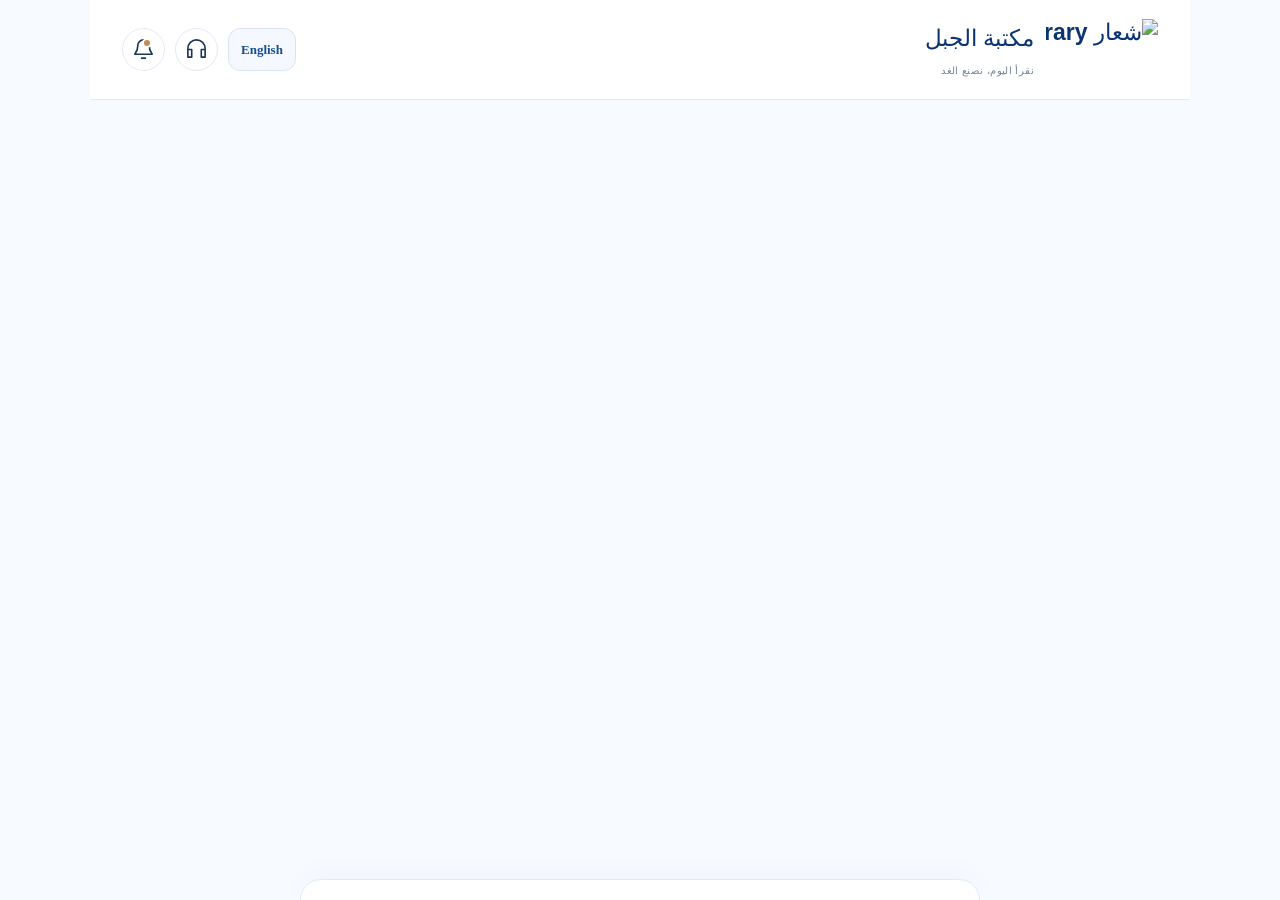
==== index.html @ 8155480e "Support full product descriptions in storefront state" ====
<!doctype html>
<html lang="ar" dir="rtl">
<head>
  <meta charset="utf-8"><meta name="viewport" content="width=device-width, initial-scale=1, viewport-fit=cover">
  <meta name="theme-color" content="#0c4fa5"><meta name="description" content="مكتبة الجبل — مساحة جديدة للمعرفة. واجهة مكتبة عربية تجريبية قابلة للتثبيت.">
  <meta name="apple-mobile-web-app-capable" content="yes"><meta name="apple-mobile-web-app-status-bar-style" content="default">
  <link rel="manifest" href="./manifest.webmanifest"><link rel="icon" href="./aljabal-192.png" type="image/png"><link rel="apple-touch-icon" sizes="180x180" href="./aljabal-180.png">
  <link rel="stylesheet" href="./style.css?v=1cdaa85fb528"><script src="./cloud-config.js?v=2854ace6e68a" defer></script><script src="./state.js?v=443bcbb9db83" defer></script><script src="./vendor/jspdf.umd.min.js" defer></script><script src="./attachments.js?v=a7ee04569ce4" defer></script><script src="./invoice.js?v=d0945b526025" defer></script><script src="./digital.js?v=f8db23f21673" defer></script><script src="./account.js?v=a1566dc1e456" defer></script><script src="./commerce.js?v=f835bf21ea47" defer></script><script src="./product.js?v=626aca32e703" defer></script><script src="./app.js?v=bf5c4973d5e3" defer></script>
  <meta property="og:type" content="website">
  <meta property="og:locale" content="ar_IQ">
  <meta property="og:site_name" content="مكتبة الجبل">
  <meta property="og:title" content="مكتبة الجبل">
  <meta property="og:description" content="تسوّق القرطاسية والألعاب والكتب، واكتشف خدمات مكتبة الجبل.">
  <meta property="og:url" content="https://ml-iq.shop/">
  <meta property="og:image" content="https://ml-iq.shop/mountain-library-share.jpg">
  <meta property="og:image:type" content="image/jpeg">
  <meta property="og:image:width" content="1200">
  <meta property="og:image:height" content="630">
  <meta property="og:image:alt" content="شعار مكتبة الجبل">
  <title>مكتبة الجبل | مساحة للمعرفة</title>
<link rel="stylesheet" href="./cloud.css?v=bf38cacfe08d"><script src="./cloud.js?v=3e9cd5275d9c" defer></script><script>if('serviceWorker'in navigator){let refreshed=false;navigator.serviceWorker.addEventListener('controllerchange',()=>{if(!refreshed){refreshed=true;location.reload();}});}</script></head>
<body>
  <header class="header"><a href="#home" class="brand" aria-label="مكتبة الجبل، الرئيسية"><img class="brand-logo" src="./mountain-library-logo.webp" alt="شعار Mountain Library — مكتبة الجبل" width="720" height="387" decoding="async" fetchpriority="high"><span>مكتبة الجبل<small>نقرأ اليوم، نصنع الغد</small></span></a><div class="header-actions"><button class="icon-button" data-action="support" aria-label="الدعم الفني" data-icon="headphones"></button><button class="icon-button notification" data-action="notifications" aria-label="الإشعارات" data-icon="bell"></button></div></header>
  <main id="main" tabindex="-1"></main>
  <nav class="bottom-nav" aria-label="التنقل الرئيسي" id="navigation"></nav>
  <dialog id="dialog"><div class="dialog-heading"><h2 id="dialog-title"></h2><button class="icon-button" data-action="close" aria-label="إغلاق" data-icon="close"></button></div><div id="dialog-body"></div></dialog>
  <div class="toast" id="toast" role="status" aria-live="polite"></div>
</body>
</html>
---- style.css ----
@charset "UTF-8";
:root{--ink:#172f38;--green:#16273e;--muted:#7b8588;--paper:#f6f7f9;--line:#e2e7ee;--accent:#b5cae8;font-family:Tahoma,"Segoe UI",Arial,sans-serif;color:var(--ink);background:var(--paper);font-synthesis:none}
*{box-sizing:border-box}body{margin:0}button,input,a{-webkit-tap-highlight-color:transparent}button,input{font:inherit}button,a{touch-action:manipulation}button{cursor:pointer}button:disabled{cursor:default}a{color:inherit;text-decoration:none}button:focus-visible,a:focus-visible,input:focus-visible{outline:3px solid #678aba;outline-offset:4px}svg{width:23px;height:23px;fill:none;stroke:currentColor;stroke-width:1.7;stroke-linecap:round;stroke-linejoin:round;flex-shrink:0}.header{height:100px;display:flex;align-items:center;justify-content:space-between;max-width:1100px;margin:auto;padding:20px 32px;gap:12px}.brand{display:flex;align-items:center;gap:12px;font-weight:800;font-size:23px;white-space:nowrap}.brand small{display:block;font-size:10px;font-weight:400;color:var(--muted);margin-top:7px;letter-spacing:.4px}.brand-mark{width:46px;height:48px;border-radius:15px 15px 5px 15px;background:var(--green);color:var(--accent);display:grid;place-items:center}.brand-mark svg{width:27px;height:27px}.header-actions{display:flex;gap:10px}.icon-button{border:1px solid var(--line);background:#fff;border-radius:50%;width:43px;height:43px;display:inline-grid;place-items:center;color:var(--ink)}.icon-button:hover{background:#e7ecf3}.notification{position:relative}.notification:after{content:"";position:absolute;width:6px;height:6px;background:#c48a55;right:12px;top:9px;border:2px solid white;border-radius:50%}main{max-width:1100px;margin:auto;padding:18px 32px 125px;min-height:calc(100dvh - 100px)}.welcome{display:flex;align-items:center;justify-content:space-between;margin-bottom:24px}.eyebrow{font-size:11px;color:var(--muted);margin:0 0 9px}.welcome h1{font-size:26px;margin:0;font-weight:700}.edition{font-size:10px;color:#4d6280;display:flex;align-items:center;gap:6px}.edition:before{content:"";width:6px;height:6px;background:#6881a4;border-radius:50%}.search{display:flex;gap:10px;align-items:center;background:white;border:1px solid var(--line);padding:4px 16px;border-radius:15px;height:54px;margin-bottom:24px;color:#768dad}.search input{border:0;outline:none;background:transparent;width:100%;height:100%;color:var(--ink);font-size:12px}.search svg{width:20px}.hero{position:relative;overflow:hidden;background:var(--green);color:white;border-radius:23px;min-height:254px;padding:35px 32px;display:flex;align-items:center;justify-content:space-between;isolation:isolate}.hero:before,.hero:after{content:"";position:absolute;border:1px solid #ffffff0d;width:440px;height:440px;border-radius:50%;z-index:-1;left:-70px;top:-100px}.hero:after{width:340px;height:340px;left:-20px;top:-50px}.hero-copy{z-index:2;max-width:58%}.hero .eyebrow{color:#b1c3dd;font-size:10px}.hero h2{font-size:30px;line-height:1.7;margin:9px 0}.hero p{font-size:11px;line-height:1.9;color:#bcc7d7;margin:0 0 22px}.primary{border:0;background:var(--accent);color:var(--green);border-radius:10px;padding:12px 19px;display:inline-flex;align-items:center;justify-content:center;gap:14px;font-size:11px;font-weight:700}.primary svg{width:17px;height:17px}.hero-art{position:relative;width:240px;height:190px;flex-shrink:0;direction:ltr}.hero-book{position:absolute;width:108px;height:158px;border-radius:3px 8px 8px 3px;box-shadow:-13px 18px 20px #051f2855;border-left:7px solid #ffffff20;display:flex;flex-direction:column;align-items:center;justify-content:center;text-align:center;gap:14px;direction:rtl}.hero-book.back{background:#ba7c51;transform:rotate(-17deg);left:24px;top:18px;font-size:15px}.hero-book.front{background:#d3dce9;color:#314054;transform:rotate(12deg);left:102px;top:3px;font-size:22px}.hero-book small{font-size:8px;letter-spacing:2px}.hero-book svg{width:38px;height:38px}.section-heading{display:flex;align-items:center;justify-content:space-between;margin:29px 0 17px;gap:10px}.section-heading h2{margin:0;font-size:17px}.section-heading span{font-size:10px;color:var(--muted)}.categories{display:flex;gap:9px;overflow-x:auto;padding:2px 1px 6px;scrollbar-width:none}.chip{display:flex;align-items:center;gap:8px;background:white;color:#546b8b;border:1px solid var(--line);padding:10px 17px;border-radius:11px;white-space:nowrap;font-size:11px;min-height:42px}.chip svg{width:17px;height:17px}.chip.active{background:var(--green);border-color:var(--green);color:white}.books{display:grid;grid-template-columns:repeat(4,minmax(0,1fr));gap:20px}.book-card{min-width:0}.cover-area{position:relative;padding:21px 25px;background:#e8ecf1;border-radius:15px;display:grid;place-items:center;min-height:219px}.favorite{position:absolute;top:10px;left:10px;width:31px;height:31px;z-index:1;border:0;background:#ffffffdf}.favorite svg{width:16px;height:16px}.favorite.selected{color:#a74d49}.favorite.selected svg{fill:#a74d4920}.book-cover{width:125px;max-width:100%;height:176px;box-shadow:-5px 7px 10px #252f3e22;border-radius:2px 5px 5px 2px;border-right:5px solid #00000015;padding:16px 9px;display:flex;flex-direction:column;align-items:center;text-align:center;justify-content:space-between;position:relative;overflow:hidden}.book-cover:after{content:"";position:absolute;width:130px;height:130px;border:1px solid currentColor;border-radius:50%;opacity:.14;top:45px;left:-40px}.book-cover strong{font-family:Georgia,Tahoma,serif;font-size:20px;line-height:1.7;z-index:1}.book-cover small{font-size:8px;z-index:1}.book-cover svg{width:35px;height:35px;opacity:.6}.sand{background:#b7cbe7;color:#36455b}.olive{background:#4d6381;color:#d9e5f5}.rose{background:#c08b79;color:#fff4df}.navy{background:#354759;color:#b7c9e2}.book-meta{padding:12px 2px}.book-meta .type{font-size:9px;color:#647ea2}.book-meta h3{font-size:13px;margin:7px 0}.book-meta p{font-size:10px;color:var(--muted);margin:0}.price-row{display:flex;align-items:center;justify-content:space-between;gap:4px;margin-top:12px}.price{font-size:13px;font-weight:700}.price small{font-size:9px;font-weight:400;color:var(--muted)}.add{width:32px;height:32px;border:1px solid #cfd7e3;border-radius:9px;background:transparent;color:var(--green);display:grid;place-items:center}.add svg{width:16px;height:16px}.add:hover{background:var(--accent)}.local-note{font-size:10px;color:var(--muted);line-height:1.9;display:flex;align-items:center;gap:8px;margin:28px 0 0}.local-note svg{width:15px}.bottom-nav{position:fixed;z-index:10;bottom:0;left:0;right:0;margin:auto;display:grid;grid-template-columns:repeat(6,1fr);max-width:1100px;background:#ffffffed;backdrop-filter:blur(18px);border:1px solid var(--line);border-bottom:0;border-radius:22px 22px 0 0;padding:10px 15px calc(10px + env(safe-area-inset-bottom));box-shadow:0 -6px 24px #152c3105}.nav-item{position:relative;display:flex;flex-direction:column;align-items:center;justify-content:center;gap:7px;padding:10px 2px;border-radius:13px;font-size:10px;color:#8b9290;min-height:59px}.nav-item svg{width:22px;height:22px}.nav-item.active{color:var(--green);background:#e5ebf3;font-weight:700}.nav-item:hover{color:var(--green)}.badge{position:absolute;top:3px;left:calc(50% + 6px);background:var(--green);color:white;border-radius:10px;font-size:8px;min-width:15px;height:15px;display:grid;place-items:center}.page-title{margin:10px 0 8px;font-size:26px}.subtitle{font-size:12px;color:var(--muted);line-height:1.9;margin-bottom:26px}.empty{margin:30px auto;background:white;border:1px dashed #cdd5e1;border-radius:22px;padding:48px 20px;text-align:center}.empty>svg{width:45px;height:45px;color:#6881a5}.empty h2{font-size:18px;margin:22px 0 12px}.empty p{font-size:12px;color:var(--muted);line-height:1.9;margin-bottom:22px}.cart-row{display:flex;align-items:center;gap:15px;background:white;border:1px solid var(--line);padding:16px;border-radius:16px;margin-bottom:12px}.cart-row .book-cover{width:60px;height:85px;flex-shrink:0;padding:8px 3px}.cart-row .book-cover strong{font-size:11px}.cart-row .book-cover svg,.cart-row .book-cover small{display:none}.cart-details{flex:1}.cart-details h3{font-size:13px}.quantity{display:flex;align-items:center;gap:10px;font-size:12px}.quantity button{border:1px solid var(--line);background:white;border-radius:8px;width:32px;height:32px}.cart-total{background:#dfe6f0;padding:20px;border-radius:15px;display:flex;justify-content:space-between;margin-top:20px;font-size:14px}.profile{background:white;border:1px solid var(--line);border-radius:20px;padding:25px;text-align:center}.avatar{display:inline-grid;place-items:center;width:65px;height:65px;border-radius:50%;color:var(--green);background:#dfe6f0}.profile h2{font-size:19px}.profile p{font-size:12px;color:var(--muted);line-height:1.9}.settings-row{display:flex;width:100%;align-items:center;gap:12px;background:white;border:1px solid var(--line);padding:18px;border-radius:13px;margin-top:12px;text-align:right;font-size:12px;color:var(--ink)}.settings-row svg:last-child{margin-right:auto;width:16px}dialog{border:1px solid var(--line);border-radius:22px;padding:23px;width:calc(100% - 36px);max-width:420px;color:var(--ink);box-shadow:0 20px 80px #102b3940}dialog::backdrop{background:#0d192b66;backdrop-filter:blur(4px)}.dialog-heading{display:flex;align-items:center;justify-content:space-between;gap:10px}.dialog-heading h2{font-size:18px}.dialog-heading .icon-button{width:33px;height:33px}#dialog-body{font-size:13px;line-height:2;color:#556c8d}#dialog-body ol{padding-right:20px}.toast{position:fixed;bottom:110px;left:50%;transform:translate(-50%,12px);opacity:0;pointer-events:none;background:var(--ink);color:white;padding:12px 21px;border-radius:12px;font-size:12px;z-index:30;transition:.2s;width:max-content;max-width:88%;text-align:center}.toast.show{opacity:1;transform:translate(-50%,0)}@media(min-width:800px){.hero{min-height:280px}.hero-art{margin-left:80px}.hero h2{font-size:36px}.hero p{font-size:13px}.bottom-nav{max-width:680px}.hero-copy{padding-right:10px}.cover-area{min-height:240px}.book-cover{height:189px;width:135px}}@media(max-width:600px){.header{height:86px;padding:16px 20px}.brand{font-size:20px;gap:9px}.brand-mark{width:40px;height:43px}.header-actions{gap:7px}.icon-button{width:38px;height:38px}.header-actions svg{width:20px}main{padding:15px 20px 118px}.welcome{margin-bottom:22px}.welcome h1{font-size:22px}.edition{font-size:8px}.hero{padding:25px 21px;min-height:235px;border-radius:19px}.hero-copy{max-width:62%}.hero h2{font-size:24px;line-height:1.75;margin:8px 0}.hero p{font-size:10px;max-width:195px;line-height:1.9;margin-bottom:18px}.hero-art{width:100px;height:165px;margin-left:-6px}.hero-book{width:72px;height:117px}.hero-book.back{left:-6px;top:35px;font-size:11px;transform:rotate(-14deg)}.hero-book.front{left:26px;top:12px;font-size:16px;transform:rotate(11deg)}.hero-book small{font-size:6px}.hero-book svg{width:25px;height:25px}.primary{padding:11px 15px;gap:11px}.books{grid-template-columns:repeat(2,minmax(0,1fr));gap:19px 14px}.cover-area{min-height:204px;padding:19px 14px}.book-cover{height:165px;width:113px}.book-cover strong{font-size:19px}.chip{padding:10px 14px}.section-heading h2{font-size:16px}.bottom-nav{border-radius:19px 19px 0 0;padding:8px 8px calc(8px + env(safe-area-inset-bottom))}.nav-item{font-size:9px;gap:6px}.nav-item svg{width:21px;height:21px}}@media(prefers-reduced-motion:reduce){*,*:before,*:after{scroll-behavior:auto!important;transition:none!important}}@media(max-width:350px){.brand{font-size:17px}.brand small{font-size:8px}.header{padding:16px 12px}main{padding-left:14px;padding-right:14px}.hero{padding:22px 15px}.hero h2{font-size:21px}.edition{display:none}}

/* Home catalog: mock products and services */
.offers{margin-bottom:24px}.offer-label{display:inline-block;border:1px solid #ffffff30;border-radius:20px;padding:6px 11px}.offer-demo{display:block;font-size:9px;color:#b0bdd0;margin-top:12px}.offers h2{line-height:1.5}.catalog-toolbar{display:flex;align-items:center;justify-content:space-between;gap:12px;margin-bottom:19px}.content-tabs{display:flex;gap:5px;border-radius:13px;background:#e4e9ef;padding:5px;flex:1;max-width:400px}.content-tabs button{border:0;background:transparent;color:#627ca1;border-radius:9px;padding:12px 17px;font-size:12px;flex:1;white-space:nowrap;min-height:43px}.content-tabs button[aria-selected=true]{background:#fff;color:var(--green);font-weight:700;box-shadow:0 2px 7px #18283e0b}.content-tabs span{display:inline-block;font-size:10px;margin-right:5px;opacity:.65}.filter-button{display:flex;align-items:center;justify-content:center;gap:7px;border:1px solid #d3dae4;border-radius:12px;background:#fff;color:var(--green);padding:14px 17px;font-size:12px;min-height:52px}.filter-button svg{width:20px;height:20px}.filter-button.is-filtered{background:var(--accent);border-color:#8b9eb9}.catalog-search{margin-bottom:9px}.filter-summary{font-size:10px;color:#647ea2;margin:0 3px 18px}.catalog-section .section-heading{margin-top:21px}.catalog-card{background:#fff;border:1px solid var(--line);border-radius:17px;overflow:hidden}.catalog-card .cover-area{padding:0;min-height:0;border-radius:0;background:#e7ebf1;aspect-ratio:1/1}.catalog-thumbnail{width:100%;height:100%;object-fit:contain;display:block}.catalog-card .book-meta{padding:14px}.catalog-card .type{display:inline-block;padding:4px 7px;background:#e9eef4;color:#4e6482;border-radius:5px;font-size:9px}.catalog-card h3{font-size:14px;margin:10px 0}.catalog-card .book-meta p{font-size:10px;line-height:1.8;min-height:36px}.catalog-card .price-row{margin:12px 0}.add-to-cart{width:100%;display:flex;justify-content:center;align-items:center;gap:7px;border:1px solid #ced7e3;background:#e5ebf3;color:var(--green);padding:11px 6px;border-radius:9px;font-size:11px;min-height:43px}.add-to-cart:hover{background:var(--accent)}.add-to-cart svg{width:17px;height:17px}.cart-row .catalog-thumbnail{width:65px;height:75px;border-radius:9px;flex-shrink:0;object-fit:cover}.filter-field{display:block;font-size:12px;color:var(--ink);margin:16px 0}.filter-field select{display:block;width:100%;font:inherit;border:1px solid #cfd7e3;background:#f5f7fa;border-radius:10px;padding:12px;margin-top:6px;color:var(--ink)}.filter-actions{display:flex;gap:10px;margin-top:23px}.filter-actions .primary{flex:1}.reset-button{border:1px solid var(--line);border-radius:10px;background:white;color:var(--muted);padding:11px 13px;font-size:11px}.books>.empty{grid-column:1/-1;width:100%}@media(max-width:600px){.welcome{margin-bottom:19px}.offers{min-height:243px;padding-top:20px;padding-bottom:20px}.offers .hero-copy{max-width:65%}.offers h2{font-size:26px}.offers .hero-art{margin-left:-3px}.offer-label{font-size:9px!important;padding:5px 8px}.offers p:not(.eyebrow){font-size:10px}.content-tabs button{padding:10px 8px;font-size:12px}.filter-button{padding:13px 11px}.catalog-card .book-meta{padding:12px 10px}.catalog-card h3{font-size:13px}.catalog-card .book-meta p{font-size:9px}.add-to-cart{font-size:10px;gap:5px}.catalog-card .favorite{top:8px;left:8px}.catalog-section .section-heading h2{font-size:14px}.catalog-section .section-heading span{font-size:9px}}

/* Interactive cart and local invoice export */
.cart-heading{display:flex;align-items:center;justify-content:space-between;gap:12px;margin:5px 0 17px}.cart-heading .page-title{margin-bottom:0}.cart-count{background:#dfe6f0;border:1px solid #d2dbe7;border-radius:25px;padding:9px 13px;font-size:11px;color:var(--green);white-space:nowrap}.cart-demo-note{display:flex;align-items:center;gap:8px;font-size:10px;color:#5a7396;background:#e8ecf2;padding:12px 15px;border-radius:11px;margin:0 0 22px;line-height:1.8}.cart-demo-note svg{width:17px;height:17px}.cart-layout{display:grid;grid-template-columns:minmax(0,1fr) 340px;align-items:start;gap:26px}.cart-product{padding:18px;gap:16px;align-items:center;border-radius:18px;margin-bottom:14px;min-width:0}.cart-product .catalog-thumbnail{width:92px;height:118px;object-fit:cover;border-radius:11px}.cart-product .cart-category{font-size:9px;color:#5f7a9f}.cart-product h2{font-size:14px;margin:9px 0 12px;line-height:1.6}.cart-product .price{margin:0 0 14px;font-size:13px}.cart-product .price small{font-size:9px}.quantity{width:max-content;border:1px solid #dce2ea;border-radius:9px;overflow:hidden;gap:0;background:#f5f7fa;direction:ltr}.quantity span{min-width:33px;text-align:center;font-size:12px}.quantity button{border:0;border-radius:0;background:transparent;color:var(--green);width:33px;height:33px;font-size:17px}.quantity button:hover:not(:disabled){background:#dae2ed}.quantity button:disabled{opacity:.35}.cart-line-end{align-self:stretch;display:flex;flex-direction:column;align-items:flex-end;justify-content:space-between;gap:20px;min-width:55px}.remove-product{width:33px;height:33px;border:0;background:#faf4ef;color:#ac8170}.remove-product svg{width:17px;height:17px}.line-total{font-size:13px;font-weight:700;white-space:nowrap}.line-total small{display:block;font-size:9px;font-weight:400;color:var(--muted);text-align:left;margin-top:5px}.order-summary{background:white;border:1px solid var(--line);border-radius:20px;padding:23px}.order-summary h2{font-size:17px;margin:0 0 24px}.summary-row{display:flex;justify-content:space-between;gap:10px;font-size:11px;color:#5c7599;margin:17px 0}.summary-row span:last-child{color:var(--ink)}.order-summary .cart-total{border-top:1px dashed #bac5d5;border-radius:0;background:transparent;padding:21px 0 0;margin:22px 0;font-size:14px}.cart-total strong{font-size:20px}.cart-total strong small{font-size:10px;font-weight:400}.checkout-button{border:0;border-radius:12px;background:var(--green);color:#e7edf5;display:flex;align-items:center;justify-content:center;gap:8px;font-size:12px;line-height:1.7;padding:16px 10px;width:100%;font-weight:700}.checkout-button svg{width:20px;height:20px}.checkout-button:hover{background:#243855}.checkout-button:disabled{opacity:.55}.checkout-note{font-size:10px;color:#6d85a7;line-height:1.9;text-align:center;margin:12px 0 0}#invoice-result p{font-size:11px;color:var(--green);margin:17px 0 8px}#invoice-result a{display:block;padding:10px 6px;font-size:12px;text-decoration:underline;text-underline-offset:4px;color:var(--green)}.demo-cart-button{display:flex;margin:auto}@media(max-width:800px){.cart-layout{grid-template-columns:1fr;gap:12px}.cart-product{padding:15px;gap:12px}.cart-product .catalog-thumbnail{width:75px;height:102px}.cart-product h2{font-size:13px}.cart-product .price{font-size:12px}.order-summary{padding:22px}.cart-heading .page-title{font-size:24px}.cart-heading .eyebrow{font-size:10px}.cart-demo-note{font-size:9px}.cart-product .price small{font-size:8px}.cart-line-end{min-width:48px}.line-total{font-size:12px}}@media(max-width:350px){.cart-product{padding:11px;gap:9px}.cart-product .catalog-thumbnail{width:54px;height:85px}.cart-product h2{font-size:12px}.cart-product .price{font-size:11px}.cart-product .price small{display:block;margin-top:4px}.line-total{font-size:10px}.quantity button{width:29px}.quantity span{min-width:27px}.cart-demo-note{padding:10px}.cart-count{padding:8px 10px}}

/* Digital library and mock order history */
.digital-intro{margin-top:0}.digital-grid{display:grid;grid-template-columns:1.15fr 1fr;gap:24px;align-items:start}.digital-card{background:white;border:1px solid var(--line);border-radius:21px;overflow:hidden}.course-banner{position:relative;isolation:isolate;overflow:hidden;background:var(--green);color:white;min-height:195px;padding:28px;display:flex;align-items:center;justify-content:space-between;gap:15px}.course-banner h2{font-size:26px;margin:15px 0 9px}.course-banner p{font-size:11px;color:#c2ccda;margin:0;line-height:1.9}.digital-tag{font-size:9px;display:inline-block;padding:6px 10px;background:#ffffff15;border:1px solid #ffffff25;border-radius:20px;color:#b7cbe8}.digital-tag.light{background:#e6ebf2;color:#52698a;border:0}.course-play{display:grid;place-items:center;width:59px;height:59px;border-radius:50%;background:#b5cae8;color:var(--green);flex-shrink:0}.course-play svg{width:27px;height:27px;fill:currentColor;stroke-width:0}.banner-number{position:absolute;font-family:Georgia,serif;font-size:185px;left:-8px;bottom:-45px;color:#ffffff06;z-index:-1;line-height:1}.digital-content{padding:23px}.digital-meta{display:flex;justify-content:space-between;gap:10px;color:#6c85a7;font-size:10px;line-height:1.8}.learning-progress{margin:23px 0 13px}.learning-progress>div{display:flex;justify-content:space-between;font-size:10px;color:#6a83a6;margin-bottom:9px}.learning-progress strong{color:var(--green);font-weight:400}progress{display:block;width:100%;height:5px;border:0;border-radius:10px;overflow:hidden;background:#e7ebf1;accent-color:#6884aa}progress::-webkit-progress-bar{background:#e7ebf1}progress::-webkit-progress-value{background:#6884aa;border-radius:10px}.lesson-button{display:flex;align-items:center;gap:12px;border:0;border-bottom:1px solid #e9edf2;background:white;width:100%;text-align:right;padding:17px 0;color:var(--ink)}.lesson-button:hover{background:#f4f6fa}.lesson-index{border:1px solid var(--line);display:grid;place-items:center;width:33px;height:33px;flex-shrink:0;border-radius:10px;font-size:11px;color:#637da1}.lesson-index.watched{background:#dfe7f3;border-color:#c3d0e1;color:#435e84}.lesson-index svg{width:16px;height:16px}.lesson-button strong{display:block;font-size:12px;font-weight:500}.lesson-button small{display:block;color:#7990af;font-size:9px;margin-top:7px}.lesson-button>svg{margin-right:auto;width:16px;height:16px;color:#627ca1}.digital-footnote{display:flex;gap:6px;font-size:9px;color:#7e93b1;line-height:1.9;margin:18px 0 0}.digital-footnote svg{width:13px;height:13px;flex-shrink:0}.ebook-preview{position:relative;background:#d3deee;max-height:205px;overflow:hidden;text-align:center}.ebook-preview img{display:block;width:100%;height:205px;object-fit:contain}.file-format{position:absolute;left:17px;top:16px;border-radius:6px;background:#ffffffc9;color:#4b5f7c;font-size:10px;padding:6px 9px;letter-spacing:1px}.digital-content h2{font-size:22px;margin:15px 0 12px}.ebook-description{color:#6982a5;font-size:12px;line-height:2;margin:0 0 18px}.ebook-actions{display:flex;align-items:center;gap:10px;margin-top:23px;flex-wrap:wrap}.ebook-actions .primary{flex:1;min-height:44px;white-space:nowrap}.download-link{display:flex;align-items:center;justify-content:center;gap:7px;border:1px solid #d3dae4;border-radius:10px;padding:11px 14px;min-height:44px;font-size:11px;color:var(--green);white-space:nowrap}.download-link svg{width:17px;height:17px}.media-dialog{max-width:720px}.media-dialog #dialog-body{line-height:1.9}.video-demo-label{font-size:11px;color:#7088aa}.media-dialog video{display:block;width:100%;aspect-ratio:16/9;background:var(--green);border-radius:13px;margin:17px 0;direction:ltr}.lesson-navigation{display:flex;gap:10px;justify-content:space-between;margin-top:22px}.lesson-navigation button:disabled{opacity:.35}.reader-dialog{max-width:900px}.pdf-reader{width:100%;height:55dvh;min-height:260px;border:1px solid var(--line);border-radius:10px;background:#e9edf3}.reader-help{font-size:11px}.media-dialog #lesson-message{font-size:11px;color:#667fa3}.orders-list{display:grid;gap:18px}.order-card{background:#fff;border:1px solid var(--line);border-radius:20px;padding:23px}.order-card-top{display:flex;align-items:center;justify-content:space-between;gap:12px}.order-identity{display:flex;align-items:center;gap:12px}.order-icon{display:grid;place-items:center;width:42px;height:44px;background:#eceff4;color:#5e789d;border-radius:12px}.order-icon svg{width:20px;height:20px}.order-identity h2{font-size:15px;margin:0 0 8px}.order-identity time{font-size:10px;color:#7e93b1}.status-badge{border-radius:20px;padding:8px 11px;display:flex;align-items:center;gap:6px;font-size:10px;white-space:nowrap}.status-badge>span{width:5px;height:5px;background:currentColor;border-radius:50%}.status-badge.processing{color:#af762c;background:#fff4e3}.status-badge.completed{color:#4e6483;background:#e6ecf4}.order-items-preview{display:flex;gap:20px;padding:19px 0;margin-top:6px;flex-wrap:wrap}.order-items-preview>div{display:flex;align-items:center;gap:10px;font-size:11px}.order-items-preview img{width:43px;height:49px;object-fit:cover;border-radius:7px}.order-items-preview small{display:block;font-size:9px;color:#8095b2;margin-top:7px}.order-card-bottom{border-top:1px dashed #dae0e8;padding-top:18px;display:flex;align-items:center;justify-content:space-between;gap:12px}.order-card-bottom>div>span{display:block;font-size:9px;color:#748bab;margin-bottom:7px}.order-card-bottom strong{font-size:17px}.order-card-bottom small{font-size:10px;font-weight:400;color:#7b91b0}.order-card-bottom button{display:flex;align-items:center;gap:10px;color:var(--green);font-size:11px;background:#edf1f6;border:0;border-radius:9px;padding:11px 13px}.order-card-bottom button svg{width:15px;height:15px}.order-detail-list{list-style:none;padding:0}.order-detail-list li{padding:12px 0;border-bottom:1px solid var(--line)}.order-detail-list strong,.order-detail-list span{display:block;font-size:12px}main{animation:page-enter .18s ease-out}@keyframes page-enter{from{opacity:.5;transform:translateY(4px)}to{opacity:1;transform:none}}@media(max-width:700px){.digital-grid{grid-template-columns:1fr;gap:21px}.course-banner{min-height:180px;padding:26px}.digital-content{padding:21px}.order-card{padding:19px}.order-identity{gap:10px}.order-identity h2{font-size:14px}.order-card-top{gap:9px}.status-badge{font-size:9px;padding:8px 9px}.order-identity time{font-size:9px}.order-icon{width:35px;height:39px}.order-card-bottom strong{font-size:16px}.order-card-bottom button{font-size:10px}.media-dialog{padding:18px}.ebook-preview img{height:190px}}@media(max-width:350px){.order-card{padding:15px}.order-identity{gap:8px}.order-identity h2{font-size:12px}.status-badge{font-size:8px;padding:7px}.order-icon{display:none}.digital-content{padding:18px}.course-banner{padding:22px}.ebook-actions{gap:8px}.ebook-actions .primary,.download-link{font-size:10px}}

.book-page-view{height:55dvh;min-height:260px;overflow:auto;background:#e9edf2;border:1px solid var(--line);border-radius:10px}.book-page-view img{display:block;width:100%;height:auto}.reader-pagination{display:flex;align-items:center;justify-content:space-between;gap:10px;margin-top:15px}.reader-pagination span{font-size:11px;color:#607a9f}.reader-pagination button{min-width:70px}.reader-pagination button:disabled{opacity:.35}.digital-grid,.orders-list{animation:page-enter .18s ease-out}


/* Favorites and mock customer account */
.favorite.selected{color:#d34d61;background:#fff8f8}.favorite.selected svg{fill:#d34d61;stroke:#d34d61}.favorite-counter{display:flex;align-items:center;gap:7px;color:#c45666;background:#faecee;border:1px solid #f3dce1;border-radius:25px;font-size:10px;padding:10px 12px;white-space:nowrap}.favorite-counter svg{width:15px;height:15px;fill:#c4566622}.favorites-grid{animation:page-enter .18s ease-out}.favorites-empty{padding:48px 18px 42px;text-align:center;border:1px solid var(--line);border-radius:24px;background:#fff;margin:30px 0}.empty-heart{width:86px;height:86px;display:grid;place-items:center;margin:0 auto 24px;border-radius:50%;background:#fbf0f1;color:#d37c89;box-shadow:0 0 0 12px #fdf8f8}.empty-heart svg{width:35px;height:35px;stroke-width:1.3}.empty-kicker{font-size:10px;color:#b18b90}.favorites-empty h2{font-size:21px;margin:13px 0}.favorites-empty p{font-size:12px;color:#738aab;line-height:2;margin:0 0 23px}.restore-favorites{display:block;border:0;background:none;color:#8b9eb9;margin:18px auto 0;font-size:10px;text-decoration:underline;text-underline-offset:4px}.account-profile{position:relative;isolation:isolate;overflow:hidden;background:#fff;border:1px solid var(--line);border-radius:23px;text-align:center;padding:30px 20px 26px}.profile-decoration{position:absolute;height:94px;background:linear-gradient(130deg,#dfe6f1,#c7d4e7);top:0;left:0;right:0;z-index:-1}.profile-decoration:before{content:'';position:absolute;width:180px;height:180px;border:1px solid #ffffff88;border-radius:50%;top:-90px;left:10px}.profile-avatar{display:block;width:90px;height:90px;margin:10px auto 16px;border-radius:50%;border:5px solid white;box-shadow:0 4px 14px #212c3b20}.profile-label{font-size:9px;color:#6f87a9}.account-profile h2{font-size:23px;margin:10px 0 11px}.account-profile p{font-size:12px;color:#6f87a8;margin:0;overflow-wrap:anywhere}.mock-profile-tag{display:inline-block;margin-top:17px;font-size:9px;padding:5px 10px;border-radius:20px;background:#e9eef5;color:#637da1}.account-settings{background:white;border:1px solid var(--line);border-radius:19px;margin-top:24px;padding:20px 21px 6px}.account-settings>h2{font-size:13px;margin:0 0 7px}.account-setting{display:flex;width:100%;align-items:center;gap:12px;border:0;border-bottom:1px solid #e7ebf0;background:white;padding:16px 0;text-align:right;color:var(--ink)}.account-setting:last-child{border-bottom:0}.setting-symbol{display:grid;place-items:center;width:38px;height:40px;background:#edf0f5;color:#5e799e;border-radius:11px;flex-shrink:0}.setting-symbol svg{width:19px;height:19px}.account-setting strong{display:block;font-size:12px;font-weight:500}.account-setting small{display:block;font-size:9px;color:#7d93b1;margin-top:7px}.account-setting>svg{margin-right:auto;width:16px;color:#8196b3}.account-setting:hover{background:#f7f9fb}.logout-button{width:100%;min-height:49px;display:flex;align-items:center;justify-content:center;gap:10px;background:#c75461;border:0;border-radius:12px;padding:14px 16px;color:white;margin-top:19px;font-size:12px}.logout-button:hover{background:#b53e50}.logout-button svg{width:18px;height:18px}.account-extras{display:flex;justify-content:center;gap:21px;flex-wrap:wrap;margin-top:22px}.account-extras button{display:flex;align-items:center;gap:6px;font-size:10px;border:0;background:none;color:#7088aa;padding:7px 0}.account-extras svg{width:14px;height:14px}.account-boundary{display:flex;align-items:flex-start;justify-content:center;gap:7px;line-height:1.9;font-size:9px;color:#8196b3;margin-top:18px}.account-boundary svg{width:14px;height:14px;flex-shrink:0}.demo-signed-out{text-align:center;padding:40px 18px;background:white;border:1px solid var(--line);border-radius:22px}.signed-out-symbol{width:70px;height:70px;border-radius:50%;background:#e3eaf3;color:var(--green);display:grid;place-items:center;margin:auto}.signed-out-symbol svg{width:30px;height:30px}.demo-signed-out h2{font-size:20px;margin:23px 0 15px}.demo-signed-out p{font-size:12px;color:#6f87a8;line-height:2;margin-bottom:25px}.account-form-note{font-size:11px;line-height:1.9}.account-form label{display:block;font-size:12px;color:var(--ink);margin:17px 0 6px}.account-form input{width:100%;border:1px solid #d4dbe5;border-radius:10px;padding:13px;background:#f7f9fb;color:var(--ink);font-size:13px}.account-form .primary{width:100%;margin-top:23px;min-height:45px}#password-error{color:#bd4c5d;font-size:11px}.account-profile,.account-settings,.demo-signed-out{animation:page-enter .18s ease-out}@media(min-width:800px){body:has(.account-profile) main,body:has(.demo-signed-out) main{max-width:700px}}@media(max-width:600px){.favorites-empty h2{font-size:18px}.account-profile{padding-top:26px}.account-settings{padding:19px 18px 5px}.profile-avatar{width:86px;height:86px}.account-profile h2{font-size:22px}.favorites-empty p{font-size:11px}}
.status-badge.pending{background:#d3e4fb;color:#1e4f94}.status-badge.preparing{background:#e9f2fa;color:#4c7a9e}.status-badge.delivered{background:#e4eaf3;color:#496183}.status-badge.cancelled{background:#fae6e4;color:#b25555}
/* Purchased digital vault */
.favorite.selected{color:#c64e63}.favorite.selected svg{fill:#c64e63;stroke:#c64e63}.vault-banner{display:flex;align-items:center;justify-content:space-between;gap:12px;padding:23px;background:linear-gradient(120deg,#cedbed,#c7d0dd);color:#455873}.vault-banner>svg{width:32px;height:32px}.vault-banner>span{font-size:10px;background:#fff9;padding:6px 11px;border-radius:20px}.vault-card h2{font-size:20px;margin:14px 0 10px}.vault-purchase{font-size:9px;color:#7289aa;line-height:1.9}.vault-file-list{display:grid;gap:9px;margin-top:19px}.vault-file-row{display:flex;align-items:center;gap:9px;border:1px solid #dce3ec;border-radius:10px;padding:11px;background:#f8fafc}.vault-file-symbol{width:29px;height:32px;border-radius:7px;background:#e2e9f3;color:#5c7599;display:grid;place-items:center;flex-shrink:0}.vault-file-symbol svg{width:16px;height:16px}.vault-file-info{flex:1;min-width:0}.vault-file-info strong{display:block;font-size:10px;font-weight:400;overflow-wrap:anywhere}.vault-file-info small{display:block;color:#8095b3;font-size:8px;margin-top:5px}.vault-file-actions{display:flex;gap:6px;flex-shrink:0}.vault-file-actions button{font-size:10px;border:1px solid #d0dae7;border-radius:6px;padding:7px;min-height:33px;color:#4f6583;background:#fff}.vault-file-actions svg{width:14px;height:14px}.vault-no-files{font-size:11px;line-height:2;color:#6d86a8;background:#eff3f8;padding:13px;border-radius:9px}.vault-pdf-frame{display:block;width:100%;height:62vh;min-height:300px;border:1px solid #d7dee8;border-radius:9px;background:#e8ecf2}.vault-preview-note{font-size:10px;color:#6d86a8;line-height:1.9}#vault-player{display:block;width:100%;max-height:65vh;border-radius:12px;background:#17283f}@media(max-width:600px){.vault-card h2{font-size:18px}.vault-file-row{gap:7px;padding:9px}.vault-file-info strong{font-size:10px}.vault-file-actions{gap:4px}.vault-file-actions button{padding:7px 5px}.vault-card .digital-content{padding:21px 17px}}

/* Customer brand: transparent Mountain Library web logo */
.header .brand{gap:12px;min-width:0}.brand-logo{display:block;width:112px;height:auto;max-height:64px;object-fit:contain;flex-shrink:0}.header .brand>span{white-space:nowrap;line-height:1.5}.header .brand small{line-height:1.5}@media(max-width:600px){.header .brand{gap:10px}.brand-logo{width:92px;max-height:52px}.header .brand{font-size:18px}.header .brand small{font-size:8px}}@media(max-width:350px){.brand-logo{width:76px;max-height:44px}.header .brand{gap:8px;font-size:16px}}

.product-pricing{display:inline-flex;flex-wrap:wrap;align-items:center;gap:8px}.original-price{color:#748bac;font-size:.8rem;display:block;text-decoration-thickness:1.5px}.discount-price{color:#c34b35!important;font-weight:800}

.checkout-form{display:grid;gap:16px}.checkout-form label,.attachment-picker{display:grid;gap:8px;text-align:right}.checkout-form input,.checkout-form textarea{width:100%;padding:12px;border:1px solid #d5dce6;border-radius:12px;background:#f6f8fa;color:#17283f;font:inherit;box-sizing:border-box}.checkout-form textarea{min-height:84px}.attachment-picker{padding:16px;background:#f0f3f8;border:1px dashed #8498b5;border-radius:12px;margin:12px 0}.attachment-picker input{max-width:100%}.attachment-selection{padding-inline-start:20px;font-size:.85rem}.attachment-links{display:flex;gap:8px;flex-wrap:wrap;margin:12px 0}.checkout-error{color:#b33b32}.vault-image{display:block;max-width:100%;max-height:60vh;object-fit:contain;margin:auto}.service-response{padding:12px;border-radius:10px;background:#e9eef5;white-space:pre-wrap}

/* Mountain Library: blue, gold and white. Semantic status colors stay distinct. */
:root{--brand-blue:#125cc0;--brand-deep:#0a3472;--brand-gold:#efb329;--brand-light:#edf4ff;--green:#125cc0;--accent:#f4c451;--lime:#f4c451;--ink:#18355a;--muted:#71829a;--paper:#f7faff;--line:#e2eaf5;color:var(--ink);background:var(--paper)}
.primary,.checkout-button{background:var(--brand-blue);color:#fff;box-shadow:0 4px 12px #125cc01c}.primary:hover,.checkout-button:hover{background:#0d4da4}.header,.topbar{background:#fff}.header{border-bottom:1px solid var(--line)}.brand,.brand-text{color:var(--brand-deep)}
.hero{background:linear-gradient(125deg,#0a3472,#1265cf 68%,#2785e2);box-shadow:0 12px 30px #1053ac20}.hero .primary{background:var(--brand-gold);color:#173559}.hero .hero-copy>p,.hero .eyebrow{color:#e4efff}.hero-book.front{background:#fff7e4;color:#173559}.hero-book.back{background:#e6ad30;color:#193a6d}.hero .offer-demo{color:#d3e4ff}
.content-tabs{background:#edf3fc;border-color:#dfe9f8}.content-tabs button[aria-selected=true],.content-tabs button[aria-selected="true"]{background:#fff;color:var(--brand-blue);box-shadow:0 3px 12px #174e9b12}.filter-button{background:#fff;color:var(--brand-blue);border-color:#dfe9f8}.bottom-nav{background:#ffffffed;border-color:#e2eaf5;box-shadow:0 -6px 24px #17477d08}.nav-item.active{background:#edf4ff;color:var(--brand-blue)}.nav-item.active:before{background:var(--brand-gold)}.nav-item .badge{background:var(--brand-blue);color:#fff}.favorite.selected{color:#d04c65}.favorite.selected svg{fill:#d04c651a}.discount-price{color:#c34b35!important}
.catalog-card{background:#fff;border:1px solid #e5edf7;border-radius:20px;overflow:hidden;box-shadow:0 5px 20px #153b6a05}.catalog-card .cover-area{border-radius:0;background:#f0f5fc}.catalog-card .book-meta{padding:16px}.add-to-cart{background:#edf4ff;color:#1559b0;border-color:#dce9fb}.add-to-cart:hover{background:#125cc0;color:#fff}.cart-product,.order-summary,.digital-card,.order-card{border-color:#e0e9f5;background:#fff}.attachment-picker,.service-response{background:#f2f6ff;border-color:#afc7eb}.cloud-gate{background:linear-gradient(145deg,#edf4ff,#fff9eb)}.cloud-auth-form input{background:#f8faff;border-color:#dce6f5;color:#18355a}.cloud-login-card h2{color:#0a3472}.cloud-login-card{border-color:#e1eafa}.cloud-login-card p,.cloud-auth-form label{color:#617a99}
.badge.delivered,.badge.completed,.status-badge.delivered{background:#e7f5ed;color:#267347}.badge.pending,.status-badge.pending{background:#fff5dd;color:#986800}.badge.preparing,.status-badge.preparing{background:#e8f1ff;color:#205ca9}.badge.cancelled,.status-badge.cancelled{background:#fdecee;color:#b33f54}.badge.inactive{background:#eff2f6;color:#708097}.state-dot.delivered{background:#3b9b68}.state-dot.pending{background:#db9e23}.state-dot.preparing{background:#3479cb}.state-dot.cancelled{background:#c95865}
.sidebar{background:linear-gradient(175deg,#0c3778,#104a9c);color:#dfebff}.sidebar .brand,.sidebar .brand-text{color:#fff}.sidebar .brand-icon{background:#ffffff18;color:#f4c451}.nav-link.active{background:#f4c451;color:#17365f}.stat-card.featured{background:linear-gradient(125deg,#0c3778,#1564c4);color:#fff}.stat-card.featured h3,.stat-card.featured small,.stat-card.featured .stat-foot{color:#dbeaff}.stat-card.featured .stat-icon{background:#ffffff18;color:#f4c451}.chart-bar{background:linear-gradient(#4395ec,#155cbd)}.kind-tag.digital{background:#eaf2ff;color:#215ba8}.kind-tag.physical{background:#fff5dc;color:#8d6617}
.account-shell{display:grid;gap:18px}.account-hero{min-height:175px;border-radius:24px;padding:24px;background:linear-gradient(120deg,#0b3777,#1a73d4);display:flex;align-items:center;justify-content:space-between;gap:16px;color:#fff;overflow:hidden;position:relative}.account-hero:after{content:'';position:absolute;left:-35px;top:-55px;width:200px;height:200px;border:25px solid #ffffff0b;border-radius:50%}.account-hero h2{font-size:25px;line-height:1.7;margin:0 0 8px}.account-hero p{font-size:12px;color:#deebff;margin:0}.account-hero img{width:125px;padding:12px;background:#fff;border-radius:18px;position:relative;z-index:1}.account-card{padding:24px;border:1px solid #dfE8f5;border-radius:22px;background:linear-gradient(115deg,#fff,#f0f5ff)}.account-card-top{display:flex;align-items:center;gap:14px;margin-bottom:18px}.account-avatar{width:54px;height:54px;border-radius:17px;background:#e6efff;display:grid;place-items:center;color:#145fbe}.account-avatar svg{width:28px;height:28px}.account-card h1{font-size:19px;margin:0 0 8px}.account-card p{font-size:12px;color:#71829a;line-height:1.9;margin:0;overflow-wrap:anywhere}.account-card .primary{width:100%;min-height:48px;border-radius:14px;margin-top:18px}.account-card .gold-action{background:#f2bc3b;color:#18365f}.account-shortcuts{display:grid;grid-template-columns:repeat(3,minmax(0,1fr));gap:12px}.account-shortcuts a{border:1px solid #e2eaf5;background:#fff;min-height:88px;border-radius:17px;display:grid;align-content:center;justify-items:center;gap:11px;font-size:11px;color:#345c91}.account-shortcuts svg{background:#edf4ff;box-sizing:content-box;padding:9px;border-radius:12px;color:#1e65c3}.account-shortcuts a:hover{border-color:#efb329;box-shadow:0 5px 15px #1c559d0c}.account-shell .logout-button{margin-top:0}@media(min-width:800px){.account-hero{min-height:230px;padding:35px}.account-hero h2{font-size:32px}.account-hero img{width:170px}.account-card{padding:30px}.account-shortcuts a{min-height:105px}}@media(max-width:400px){.account-hero{padding:20px;min-height:160px}.account-hero h2{font-size:21px}.account-hero img{width:95px}.account-card{padding:20px}.account-shortcuts{gap:8px}}

.checkout-form select{width:100%;padding:12px;border:1px solid #dce6f5;border-radius:12px;background:#f8faff;color:#18355a;font:inherit;box-sizing:border-box}.nav-item.active{box-shadow:inset 0 -3px 0 #efb329}

.category-strip{display:flex;gap:9px;overflow-x:auto;max-width:100%;padding:2px 1px 10px;margin:0 0 12px;scrollbar-width:thin;scrollbar-color:#c6d9f4 transparent;scroll-snap-type:x proximity}.category-pill{flex:0 0 auto;white-space:nowrap;border:1px solid #dce7f6;background:#fff;color:#58708e;border-radius:22px;padding:10px 18px;min-height:40px;font:inherit;font-size:11px;scroll-snap-align:start}.category-pill.active{background:#145fc2;color:#fff;border-color:#145fc2;box-shadow:0 4px 12px #155ab322}.category-pill:hover{border-color:#edb431}.catalog-search{margin-bottom:12px}.stock-note{font-size:10px!important;color:#6f8198!important;margin-top:9px!important}.media-gallery-button{border:0;background:#f0f5fd;color:#1c61b6;font:inherit;font-size:10px;padding:8px 10px;border-radius:9px;margin-top:10px;cursor:pointer}.relative-label{color:#2260ac;font-size:11px;line-height:1.9;display:inline-block;font-weight:500}.add-to-cart:disabled{opacity:.45;cursor:default}.product-gallery{display:grid;gap:16px}.product-gallery img,.product-gallery video{width:100%;max-height:65vh;object-fit:contain;border-radius:14px;background:#f2f6fc}.checkout-item-list{display:grid;gap:16px}.checkout-item,.quote-editor fieldset{border:1px solid #dce6f4;border-radius:15px;background:#f8faff;padding:16px;margin:0;min-width:0;display:grid;gap:12px}.checkout-item legend,.quote-editor legend{font-size:12px;font-weight:700;color:#234f88;padding:0 7px}.checkout-item h3{font-size:15px}.checkout-item ul{font-size:11px;overflow-wrap:anywhere;padding-inline-start:20px}.checkout-item .attachment-picker{margin:0;background:#fff}.item-request-details{padding:14px 16px;border:1px solid #e0e9f5;border-radius:13px;margin:14px 0;background:#fafcff}.item-request-details h4{margin:0 0 9px;font-size:12px;color:#345f98}.item-note{font-size:11px;line-height:1.9;white-space:pre-wrap;color:#718198}.quote-editor,.quote-notice{margin:18px 0;border:1px solid #edcf82;border-radius:16px;padding:18px;background:linear-gradient(125deg,#fffaf0,#fff)}.quote-editor h3,.quote-notice h3{margin:0 0 12px;font-size:15px;color:#87661d}.quote-editor p,.quote-notice p{font-size:11px;line-height:1.9}.quote-editor form{display:grid;gap:15px}.quote-editor label{display:grid;gap:8px;font-size:12px;color:#546e90}.quote-editor input{width:100%;border:1px solid #dae5f5;border-radius:10px;min-height:44px;padding:10px;background:#fff;font:inherit;box-sizing:border-box}.quote-actions{display:flex;flex-wrap:wrap;gap:10px}.quote-actions .primary{flex:1;min-width:180px}.badge.review_pending,.status-badge.review_pending{background:#fff3d8;color:#956400}.badge.awaiting_approval,.status-badge.awaiting_approval{background:#e8f1ff;color:#285eb0}.state-dot.review_pending{background:#d49b24}.state-dot.awaiting_approval{background:#527ac4}#relative-pricing[hidden]{display:none!important}#product-media-list{display:grid;gap:10px;padding:0;list-style:none;font-size:12px;color:#617897}#product-media-list li{padding:10px;border:1px solid #e3ebf5;border-radius:10px;display:flex;align-items:center;justify-content:space-between;gap:10px;overflow-wrap:anywhere}@media(max-width:500px){.category-pill{padding:10px 15px;font-size:10px}.category-strip{margin-inline:-2px}.quote-actions{flex-direction:column}.quote-actions button{width:100%}.checkout-item,.quote-editor{padding:14px}.quote-editor input{font-size:16px}}

/* Search, filter, and illustrated categories share one catalog navigation. */
.catalog-search-row{display:flex;align-items:stretch;gap:10px;margin-bottom:16px}.catalog-search-row .catalog-search{flex:1;min-width:0;margin:0}.catalog-search-row .catalog-search input{min-width:0;width:100%}.catalog-search-row .filter-button{flex:0 0 auto;border-color:#d9e5f5;color:#1656a2;border-radius:16px;min-width:78px;background:#fff}.catalog-search-row .filter-button:hover{background:#fff8e5;border-color:#edb431}.category-strip{gap:10px;padding:3px 2px 12px;margin-bottom:14px;scroll-padding-inline:4px}.category-pill{display:flex;align-items:center;gap:10px;min-height:64px;padding:8px 14px 8px 10px;border-radius:17px;font-size:12px;font-weight:600;line-height:1.7;box-shadow:0 3px 10px #204f8c04}.category-pill img{width:42px;height:42px;flex-shrink:0;border-radius:12px;object-fit:contain;background:#f3f7fd}.category-pill.active{background:#edf4ff;color:#104c9a;border-color:#2c70c9;box-shadow:0 0 0 1px #2c70c915}.category-pill.active img{background:#fff}.category-pill:focus-visible,.filter-button:focus-visible{outline:3px solid #edb431;outline-offset:3px}@media(max-width:500px){.catalog-search-row{gap:8px;margin-bottom:13px}.catalog-search-row .filter-button{padding:10px 12px;min-width:66px;font-size:11px}.category-pill{padding:7px 11px 7px 8px;gap:8px;font-size:11px;min-height:60px}.category-pill img{width:38px;height:38px}.category-strip{gap:8px}}

/* Square catalog images and two cards per row on phones/tablets. */
.catalog-card .cover-area{aspect-ratio:1/1;overflow:hidden}.catalog-card .cover-area>.catalog-thumbnail{position:absolute;inset:0;width:100%;height:100%;object-fit:contain}@media(max-width:900px){.books{grid-template-columns:repeat(2,minmax(0,1fr));gap:16px 12px}.catalog-card .book-meta{padding:12px 10px}}

.product-picture-link{position:absolute;inset:0;display:block}.product-picture-link .catalog-thumbnail{position:absolute;inset:0}.catalog-card[data-product-page]{cursor:pointer}.catalog-card h3 a:hover{text-decoration:underline}.orders-history-link{display:inline-flex;align-items:center;gap:8px;color:#155ab4;font-size:12px;margin:0 0 20px;min-height:38px}.product-page{display:grid;grid-template-columns:minmax(0,1fr) minmax(0,1fr);gap:32px;align-items:start}.product-page-media{display:grid;gap:14px;min-width:0}.product-main-image{position:relative;aspect-ratio:1;background:#f0f5fc;border:1px solid #e1eaf5;border-radius:22px;overflow:hidden}.product-main-image img{position:absolute;inset:0}.product-page-media>img,.product-page-media>video{width:100%;max-height:65vh;object-fit:contain;border-radius:16px;background:#f0f5fc}.product-page-info{background:#fff;border:1px solid #e2eaf5;border-radius:22px;padding:24px}.product-page h1{font-size:26px;line-height:1.8;margin:0 0 18px}.product-description{white-space:pre-wrap;overflow-wrap:anywhere;line-height:2;font-size:13px;color:#59708e;margin:22px 0}.product-page-price .price{font-size:23px}.product-page-actions{display:grid;gap:12px;margin-top:22px}.product-page-actions button{min-height:48px}.product-favorite{display:flex;align-items:center;justify-content:center;gap:10px;background:#fff;border:1px solid #dce6f5;border-radius:12px;color:#506b90;font:inherit;font-size:12px}.product-favorite.selected{color:#c23c55;background:#fff2f5}.product-favorite.selected svg{fill:#c23c5520}.product-delivery-note{font-size:12px;line-height:1.9;color:#637b9b}@media(max-width:650px){.product-page{grid-template-columns:minmax(0,1fr);gap:18px}.product-page-info{padding:20px}.product-page h1{font-size:23px}}

.record-archive{display:flex;flex-wrap:wrap;align-items:center;gap:12px;margin:16px 0;padding:12px;background:#f3f7fc;border-radius:12px}.record-archive span{font-size:12px;color:#60758d}.order-card-bottom{flex-wrap:wrap;gap:12px}.orders-history-link{display:inline-flex;margin:10px 12px 18px 0}

.password-page{max-width:560px;margin:24px auto}.password-page h1{color:#143c68}.password-page .cloud-auth-form label{display:grid;gap:9px}.password-page input{min-height:48px;border:1px solid #d9e2ed;border-radius:12px;padding:12px;font:inherit}.password-page .primary{margin-top:12px} [data-generated-password] input{width:100%;font:700 28px monospace;text-align:center;padding:14px;border:1px solid #d4dfeb;border-radius:12px;color:#155bb5;background:#f1f7ff}

.minimum-order-note{color:#155bb5;font-size:12px;font-weight:700}.banner-carousel{position:relative;border-radius:22px;overflow:hidden;margin-bottom:24px;background:#0c4fa5;box-shadow:0 12px 28px #0c4fa51a}.banner-viewport{overflow:hidden;aspect-ratio:2.35/1}.banner-track{display:flex;height:100%;width:100%;transition:transform .55s ease}.banner-slide{position:relative;flex:0 0 100%;min-width:0;height:100%}.banner-slide img{display:block;width:100%;height:100%;object-fit:cover}.banner-caption{position:absolute;right:16px;bottom:52px;max-width:80%;padding:8px 12px;border-radius:10px;background:#0c315dcc;color:white;font-weight:700}.banner-controls{position:absolute;bottom:10px;left:12px;right:12px;display:flex;align-items:center;justify-content:space-between}.banner-controls>button{background:#fff;color:#163c68;border:0;border-radius:18px;padding:6px 12px;font:inherit;font-size:11px}.banner-dots{display:flex;gap:7px}.banner-dots button{border:1px solid #fff;background:#ffffff77;border-radius:50%;width:10px;height:10px;padding:0}.banner-dots button[aria-current=true]{background:#f5b927}.banner-admin-card{margin:16px 0;padding:16px;border:1px solid #d8e2ed;border-radius:16px;display:grid;gap:12px}.banner-admin-actions{display:flex;flex-wrap:wrap;gap:8px}.banner-manager{max-width:850px}.banner-manager input[type=text]{width:100%;padding:10px;border:1px solid #d8e2ed;border-radius:10px}@media(prefers-reduced-motion:reduce){.banner-track{transition:none}}

.payment-options{padding:18px;border:1px solid #d9e4f2;border-radius:16px;display:grid;gap:14px}.payment-options label{display:flex;align-items:center;gap:10px}.payment-options input{width:auto}.payment-options button{font:inherit;padding:14px;border:1px solid #d9e4f2;border-radius:12px;color:#627792;background:#f2f5fa}.payment-options p{font-size:13px;color:#125cc0}

/* Product cards stay compact; the full description remains on the product page. */
.catalog-card .product-description-preview{display:-webkit-box;-webkit-box-orient:vertical;-webkit-line-clamp:2;line-clamp:2;overflow:hidden;line-height:1.8;max-height:3.6em;margin-bottom:5px;white-space:normal;overflow-wrap:anywhere}.product-read-more{display:inline-block;color:#125cc0;font-size:12px;font-weight:700;margin-bottom:10px}
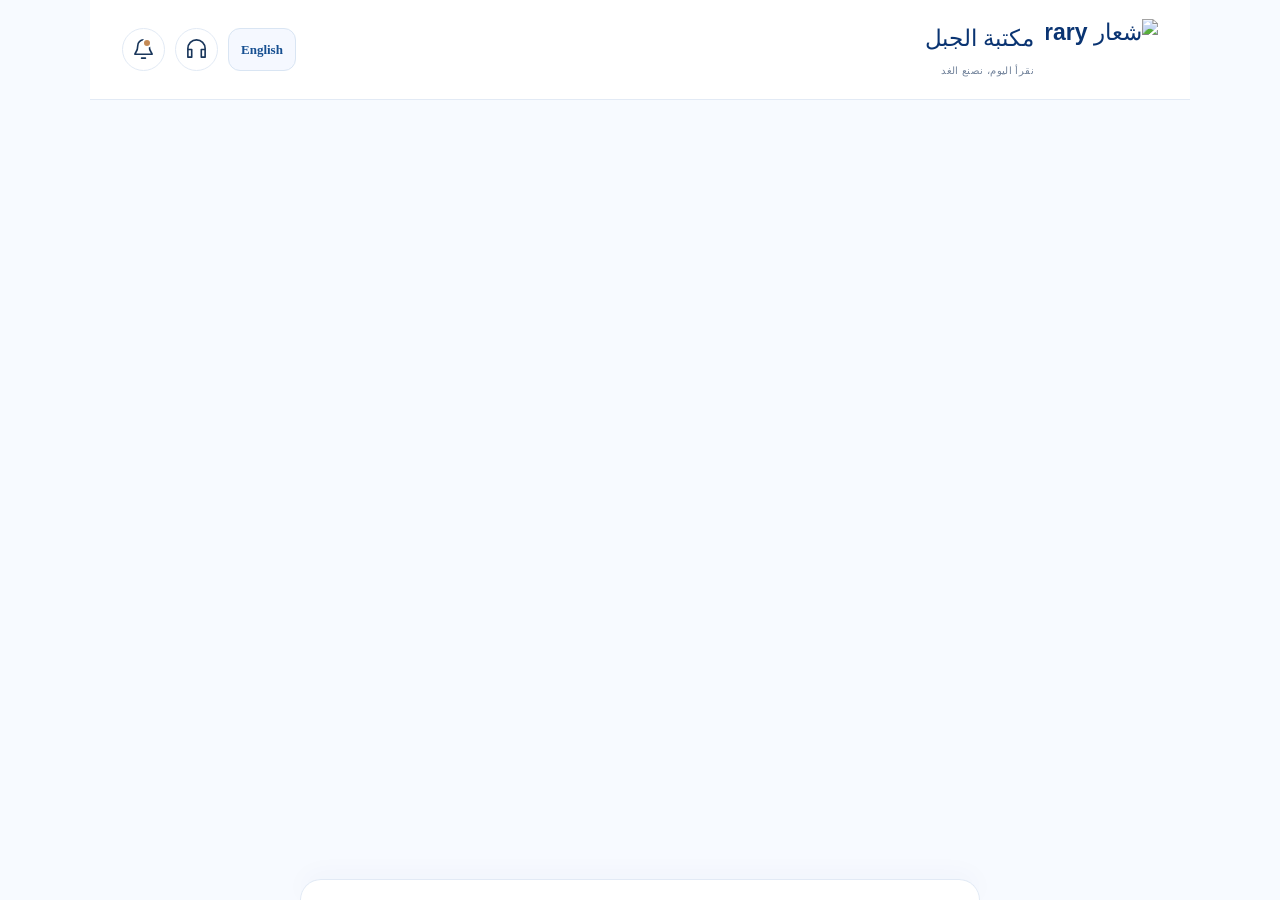
==== commit f97a18a8: "Add shareable storefront category links" ====
--- a/index.html
+++ b/index.html
@@ -1,87 +1,87 @@
-<!doctype html>-+<!doctype html>
 
-<html lang="ar" dir="rtl">- 
-<head>-+<html lang="ar" dir="rtl">
 
-  <meta charset="utf-8"><meta name="viewport" content="width=device-width, initial-scale=1, viewport-fit=cover">- 
-  <meta name="theme-color" content="#0c4fa5"><meta name="description" content="مكتبة الجبل — مساحة جديدة للمعرفة. واجهة مكتبة عربية تجريبية قابلة للتثبيت.">-+<head>
 
-  <meta name="apple-mobile-web-app-capable" content="yes"><meta name="apple-mobile-web-app-status-bar-style" content="default">- 
-  <link rel="manifest" href="./manifest.webmanifest"><link rel="icon" href="./aljabal-192.png" type="image/png"><link rel="apple-touch-icon" sizes="180x180" href="./aljabal-180.png">-+  <meta charset="utf-8"><meta name="viewport" content="width=device-width, initial-scale=1, viewport-fit=cover">
 
-  <link rel="stylesheet" href="./style.css?v=1cdaa85fb528"><script src="./cloud-config.js?v=2854ace6e68a" defer></script><script src="./state.js?v=443bcbb9db83" defer></script><script src="./vendor/jspdf.umd.min.js" defer></script><script src="./attachments.js?v=a7ee04569ce4" defer></script><script src="./invoice.js?v=d0945b526025" defer></script><script src="./digital.js?v=f8db23f21673" defer></script><script src="./account.js?v=a1566dc1e456" defer></script><script src="./commerce.js?v=f835bf21ea47" defer></script><script src="./product.js?v=626aca32e703" defer></script><script src="./app.js?v=bf5c4973d5e3" defer></script>- 
-  <meta property="og:type" content="website">-+  <meta name="theme-color" content="#0c4fa5"><meta name="description" content="مكتبة الجبل — مساحة جديدة للمعرفة. واجهة مكتبة عربية تجريبية قابلة للتثبيت.">
 
-  <meta property="og:locale" content="ar_IQ">- 
-  <meta property="og:site_name" content="مكتبة الجبل">-+  <meta name="apple-mobile-web-app-capable" content="yes"><meta name="apple-mobile-web-app-status-bar-style" content="default">
 
-  <meta property="og:title" content="مكتبة الجبل">- 
-  <meta property="og:description" content="تسوّق القرطاسية والألعاب والكتب، واكتشف خدمات مكتبة الجبل.">-+  <link rel="manifest" href="./manifest.webmanifest"><link rel="icon" href="./aljabal-192.png" type="image/png"><link rel="apple-touch-icon" sizes="180x180" href="./aljabal-180.png">
 
-  <meta property="og:url" content="https://ml-iq.shop/">- 
-  <meta property="og:image" content="https://ml-iq.shop/mountain-library-share.jpg">-+  <link rel="stylesheet" href="./style.css?v=1cdaa85fb528"><script src="./cloud-config.js?v=2854ace6e68a" defer></script><script src="./state.js?v=443bcbb9db83" defer></script><script src="./vendor/jspdf.umd.min.js" defer></script><script src="./attachments.js?v=a7ee04569ce4" defer></script><script src="./invoice.js?v=d0945b526025" defer></script><script src="./digital.js?v=f8db23f21673" defer></script><script src="./account.js?v=a1566dc1e456" defer></script><script src="./commerce.js?v=f835bf21ea47" defer></script><script src="./product.js?v=626aca32e703" defer></script><script src="./app.js?v=0730e7f4ff79" defer></script>
 
-  <meta property="og:image:type" content="image/jpeg">- 
-  <meta property="og:image:width" content="1200">-+  <meta property="og:type" content="website">
 
-  <meta property="og:image:height" content="630">- 
-  <meta property="og:image:alt" content="شعار مكتبة الجبل">-+  <meta property="og:locale" content="ar_IQ">
 
-  <title>مكتبة الجبل | مساحة للمعرفة</title>- 
-<link rel="stylesheet" href="./cloud.css?v=bf38cacfe08d"><script src="./cloud.js?v=3e9cd5275d9c" defer></script><script>if('serviceWorker'in navigator){let refreshed=false;navigator.serviceWorker.addEventListener('controllerchange',()=>{if(!refreshed){refreshed=true;location.reload();}});}</script></head>-+  <meta property="og:site_name" content="مكتبة الجبل">
 
-<body>- 
-  <header class="header"><a href="#home" class="brand" aria-label="مكتبة الجبل، الرئيسية"><img class="brand-logo" src="./mountain-library-logo.webp" alt="شعار Mountain Library — مكتبة الجبل" width="720" height="387" decoding="async" fetchpriority="high"><span>مكتبة الجبل<small>نقرأ اليوم، نصنع الغد</small></span></a><div class="header-actions"><button class="icon-button" data-action="support" aria-label="الدعم الفني" data-icon="headphones"></button><button class="icon-button notification" data-action="notifications" aria-label="الإشعارات" data-icon="bell"></button></div></header>-+  <meta property="og:title" content="مكتبة الجبل">
 
-  <main id="main" tabindex="-1"></main>- 
-  <nav class="bottom-nav" aria-label="التنقل الرئيسي" id="navigation"></nav>-+  <meta property="og:description" content="تسوّق القرطاسية والألعاب والكتب، واكتشف خدمات مكتبة الجبل.">
 
-  <dialog id="dialog"><div class="dialog-heading"><h2 id="dialog-title"></h2><button class="icon-button" data-action="close" aria-label="إغلاق" data-icon="close"></button></div><div id="dialog-body"></div></dialog>- 
-  <div class="toast" id="toast" role="status" aria-live="polite"></div>-+  <meta property="og:url" content="https://ml-iq.shop/">
 
-</body>- 
-</html>-+  <meta property="og:image" content="https://ml-iq.shop/mountain-library-share.jpg">
 
+
+  <meta property="og:image:type" content="image/jpeg">
+
+
+  <meta property="og:image:width" content="1200">
+
+
+  <meta property="og:image:height" content="630">
+
+
+  <meta property="og:image:alt" content="شعار مكتبة الجبل">
+
+
+  <title>مكتبة الجبل | مساحة للمعرفة</title>
+
+
+<link rel="stylesheet" href="./cloud.css?v=bf38cacfe08d"><script src="./cloud.js?v=3e9cd5275d9c" defer></script><script>if('serviceWorker'in navigator){let refreshed=false;navigator.serviceWorker.addEventListener('controllerchange',()=>{if(!refreshed){refreshed=true;location.reload();}});}</script></head>
+
+
+<body>
+
+
+  <header class="header"><a href="#home" class="brand" aria-label="مكتبة الجبل، الرئيسية"><img class="brand-logo" src="./mountain-library-logo.webp" alt="شعار Mountain Library — مكتبة الجبل" width="720" height="387" decoding="async" fetchpriority="high"><span>مكتبة الجبل<small>نقرأ اليوم، نصنع الغد</small></span></a><div class="header-actions"><button class="icon-button" data-action="support" aria-label="الدعم الفني" data-icon="headphones"></button><button class="icon-button notification" data-action="notifications" aria-label="الإشعارات" data-icon="bell"></button></div></header>
+
+
+  <main id="main" tabindex="-1"></main>
+
+
+  <nav class="bottom-nav" aria-label="التنقل الرئيسي" id="navigation"></nav>
+
+
+  <dialog id="dialog"><div class="dialog-heading"><h2 id="dialog-title"></h2><button class="icon-button" data-action="close" aria-label="إغلاق" data-icon="close"></button></div><div id="dialog-body"></div></dialog>
+
+
+  <div class="toast" id="toast" role="status" aria-live="polite"></div>
+
+
+</body>
+
+
+</html>
+
+
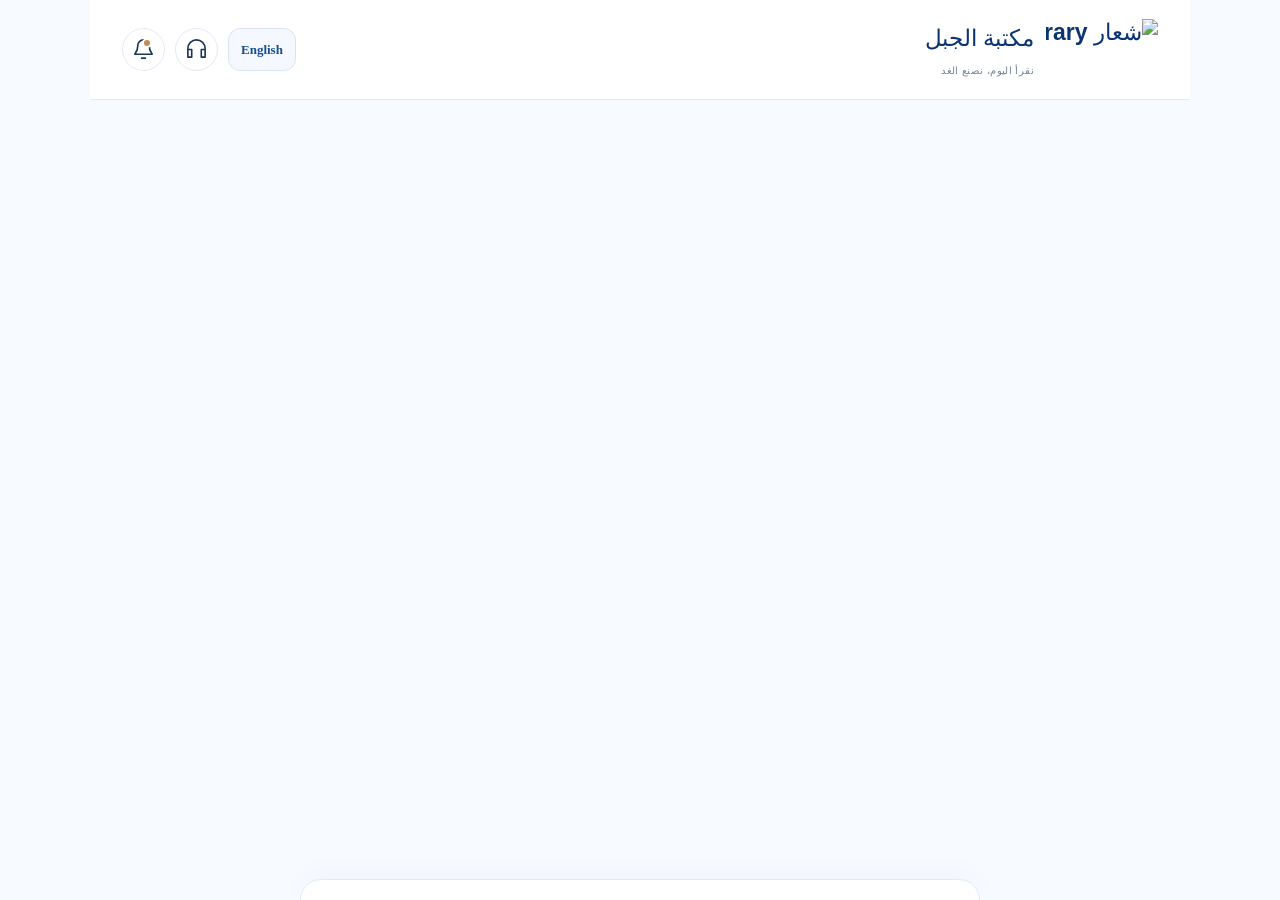
==== commit 8b1fbdc0: "Show unavailable products and support code search" ====
--- a/index.html
+++ b/index.html
@@ -19,7 +19,7 @@
   <link rel="manifest" href="./manifest.webmanifest"><link rel="icon" href="./aljabal-192.png" type="image/png"><link rel="apple-touch-icon" sizes="180x180" href="./aljabal-180.png">
 
 
-  <link rel="stylesheet" href="./style.css?v=1cdaa85fb528"><script src="./cloud-config.js?v=2854ace6e68a" defer></script><script src="./state.js?v=443bcbb9db83" defer></script><script src="./vendor/jspdf.umd.min.js" defer></script><script src="./attachments.js?v=a7ee04569ce4" defer></script><script src="./invoice.js?v=d0945b526025" defer></script><script src="./digital.js?v=f8db23f21673" defer></script><script src="./account.js?v=a1566dc1e456" defer></script><script src="./commerce.js?v=f835bf21ea47" defer></script><script src="./product.js?v=626aca32e703" defer></script><script src="./app.js?v=0730e7f4ff79" defer></script>
+  <link rel="stylesheet" href="./style.css?v=29af1350add0"><script src="./cloud-config.js?v=2854ace6e68a" defer></script><script src="./state.js?v=9bb4eec63eb7" defer></script><script src="./vendor/jspdf.umd.min.js" defer></script><script src="./attachments.js?v=a7ee04569ce4" defer></script><script src="./invoice.js?v=d0945b526025" defer></script><script src="./digital.js?v=f8db23f21673" defer></script><script src="./account.js?v=a1566dc1e456" defer></script><script src="./commerce.js?v=f835bf21ea47" defer></script><script src="./product.js?v=353fa0f9327f" defer></script><script src="./app.js?v=ced67a0f8efd" defer></script>
 
 
   <meta property="og:type" content="website">
@@ -58,7 +58,7 @@
   <title>مكتبة الجبل | مساحة للمعرفة</title>
 
 
-<link rel="stylesheet" href="./cloud.css?v=bf38cacfe08d"><script src="./cloud.js?v=3e9cd5275d9c" defer></script><script>if('serviceWorker'in navigator){let refreshed=false;navigator.serviceWorker.addEventListener('controllerchange',()=>{if(!refreshed){refreshed=true;location.reload();}});}</script></head>
+<link rel="stylesheet" href="./cloud.css?v=bf38cacfe08d"><script src="./cloud.js?v=cdb220803dc8" defer></script><script>if('serviceWorker'in navigator){let refreshed=false;navigator.serviceWorker.addEventListener('controllerchange',()=>{if(!refreshed){refreshed=true;location.reload();}});}</script></head>
 
 
 <body>
--- a/style.css
+++ b/style.css
@@ -59,3 +59,6 @@
 
 /* Product cards stay compact; the full description remains on the product page. */
 .catalog-card .product-description-preview{display:-webkit-box;-webkit-box-orient:vertical;-webkit-line-clamp:2;line-clamp:2;overflow:hidden;line-height:1.8;max-height:3.6em;margin-bottom:5px;white-space:normal;overflow-wrap:anywhere}.product-read-more{display:inline-block;color:#125cc0;font-size:12px;font-weight:700;margin-bottom:10px}
+
+/* Keep unavailable products visible without allowing a purchase. */
+.product-inactive{background:#f0f2f5;border-color:#d8dde5}.product-inactive .catalog-thumbnail,.product-inactive .product-main-image{filter:grayscale(.65);opacity:.65}.product-inactive .book-meta{color:#738093}.product-inactive .cover-area{position:relative}.product-unavailable-label{display:block;background:#e2e6ec;color:#536173;padding:6px 10px;border-radius:9px;font-size:11px;font-weight:700}.cover-area>.product-unavailable-label{position:absolute;bottom:8px;inset-inline:8px;z-index:1;text-align:center}.product-inactive button:disabled{cursor:not-allowed;opacity:.5}
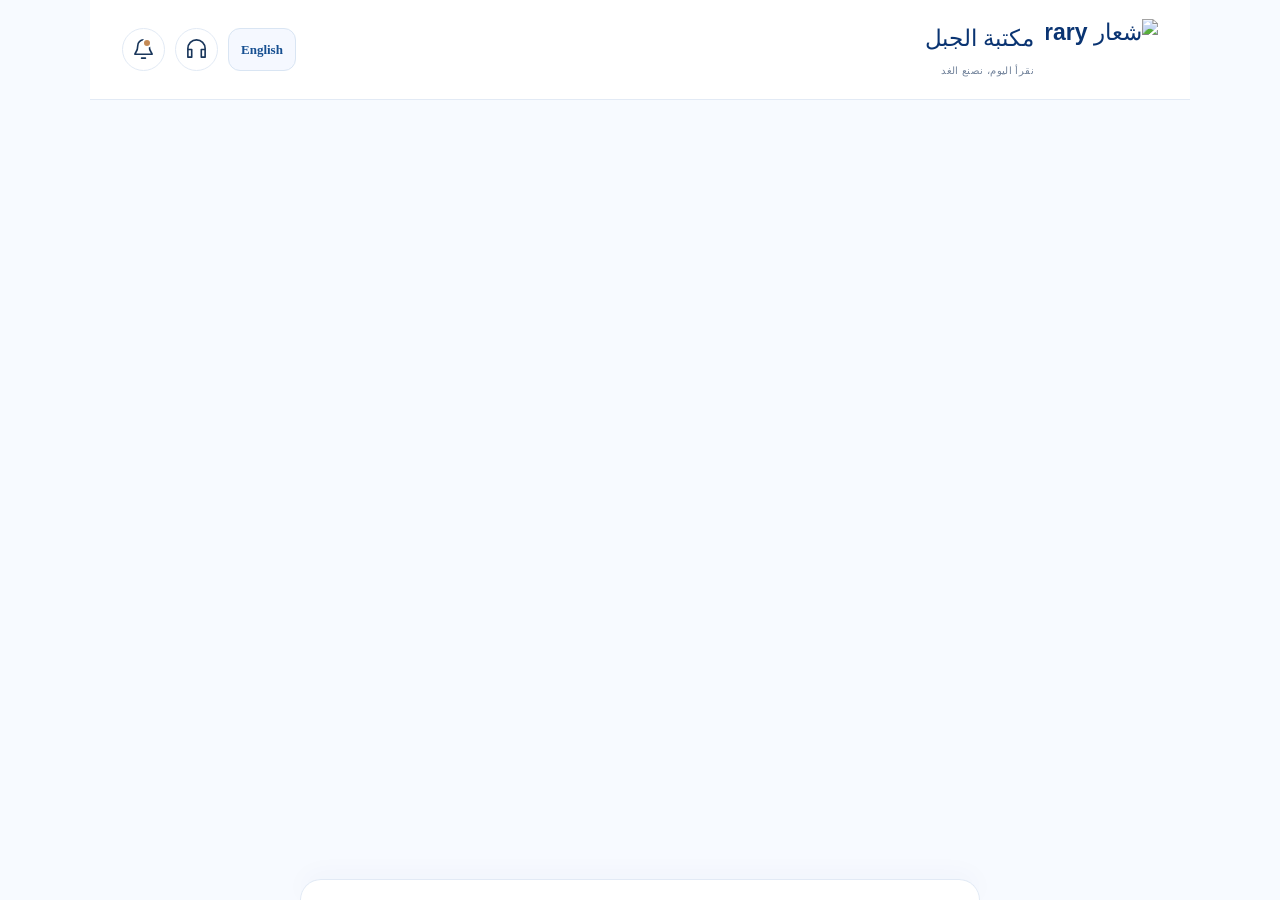
==== commit 98a8a794: "Update shared upload handling and refresh app cache" ====
--- a/index.html
+++ b/index.html
@@ -58,7 +58,7 @@
   <title>مكتبة الجبل | مساحة للمعرفة</title>
 
 
-<link rel="stylesheet" href="./cloud.css?v=bf38cacfe08d"><script src="./cloud.js?v=cdb220803dc8" defer></script><script>if('serviceWorker'in navigator){let refreshed=false;navigator.serviceWorker.addEventListener('controllerchange',()=>{if(!refreshed){refreshed=true;location.reload();}});}</script></head>
+<link rel="stylesheet" href="./cloud.css?v=bf38cacfe08d"><script src="./cloud.js?v=49db3101c942" defer></script><script>if('serviceWorker'in navigator){let refreshed=false;navigator.serviceWorker.addEventListener('controllerchange',()=>{if(!refreshed){refreshed=true;location.reload();}});}</script></head>
 
 
 <body>
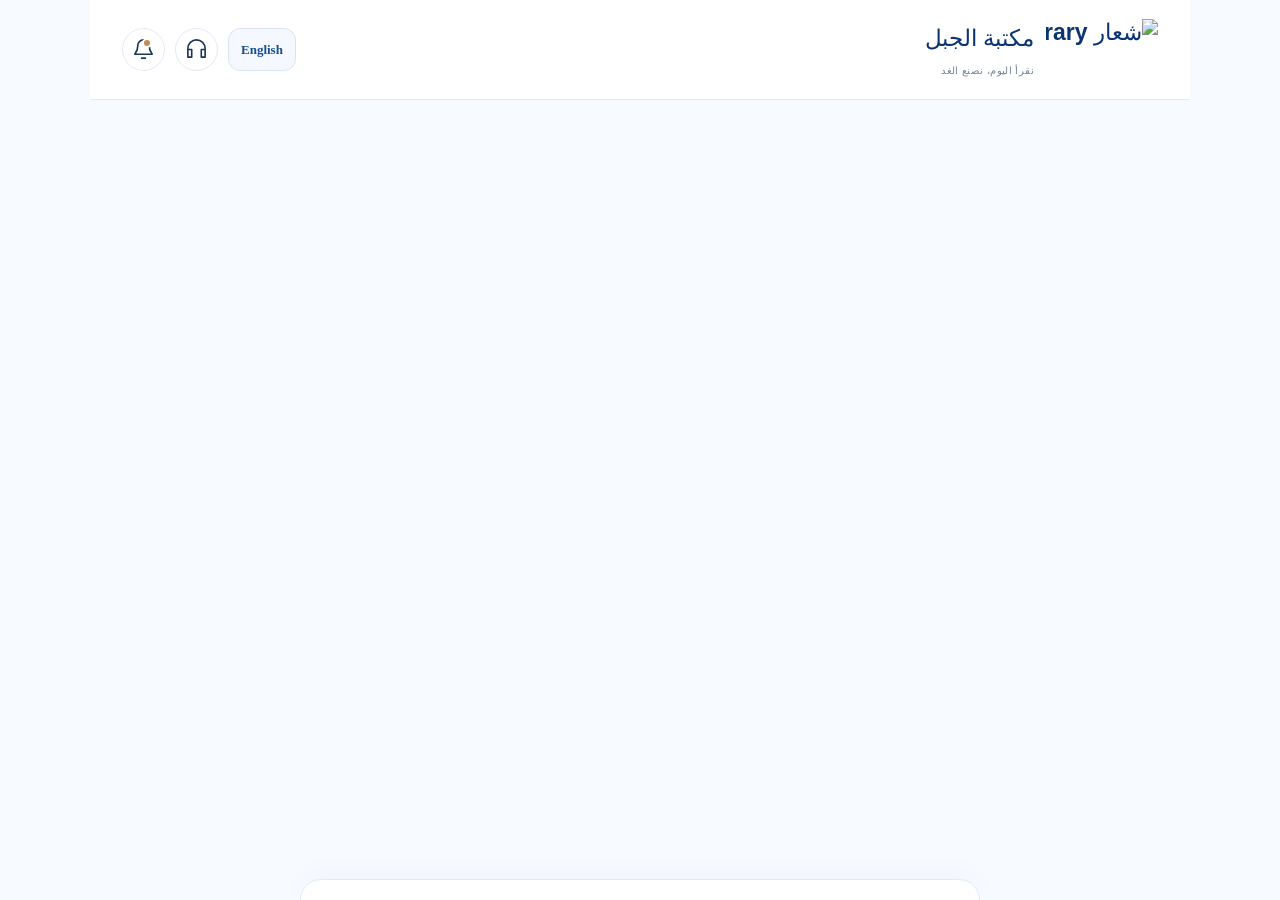
==== commit d0ca0736: "Add storefront tabs and product photo rotation" ====
--- a/index.html
+++ b/index.html
@@ -10,7 +10,7 @@
   <meta charset="utf-8"><meta name="viewport" content="width=device-width, initial-scale=1, viewport-fit=cover">
 
 
-  <meta name="theme-color" content="#0c4fa5"><meta name="description" content="مكتبة الجبل — مساحة جديدة للمعرفة. واجهة مكتبة عربية تجريبية قابلة للتثبيت.">
+  <meta name="theme-color" content="#0c4fa5"><meta name="description" content="مزيج من الخدمات والتسوق الألكتروني بتجربة مميزة">
 
 
   <meta name="apple-mobile-web-app-capable" content="yes"><meta name="apple-mobile-web-app-status-bar-style" content="default">
@@ -19,7 +19,7 @@
   <link rel="manifest" href="./manifest.webmanifest"><link rel="icon" href="./aljabal-192.png" type="image/png"><link rel="apple-touch-icon" sizes="180x180" href="./aljabal-180.png">
 
 
-  <link rel="stylesheet" href="./style.css?v=29af1350add0"><script src="./cloud-config.js?v=2854ace6e68a" defer></script><script src="./state.js?v=9bb4eec63eb7" defer></script><script src="./vendor/jspdf.umd.min.js" defer></script><script src="./attachments.js?v=a7ee04569ce4" defer></script><script src="./invoice.js?v=d0945b526025" defer></script><script src="./digital.js?v=f8db23f21673" defer></script><script src="./account.js?v=a1566dc1e456" defer></script><script src="./commerce.js?v=f835bf21ea47" defer></script><script src="./product.js?v=353fa0f9327f" defer></script><script src="./app.js?v=ced67a0f8efd" defer></script>
+  <link rel="stylesheet" href="./style.css?v=99dab90f0995"><script src="./cloud-config.js?v=2854ace6e68a" defer></script><script src="./state.js?v=7d331aecf2a3" defer></script><script src="./vendor/jspdf.umd.min.js" defer></script><script src="./attachments.js?v=a7ee04569ce4" defer></script><script src="./invoice.js?v=d0945b526025" defer></script><script src="./digital.js?v=f8db23f21673" defer></script><script src="./account.js?v=a1566dc1e456" defer></script><script src="./commerce.js?v=f835bf21ea47" defer></script><script src="./product.js?v=2b2b24097ff0" defer></script><script src="./app.js?v=51bf7213b8fd" defer></script>
 
 
   <meta property="og:type" content="website">
@@ -34,7 +34,7 @@
   <meta property="og:title" content="مكتبة الجبل">
 
 
-  <meta property="og:description" content="تسوّق القرطاسية والألعاب والكتب، واكتشف خدمات مكتبة الجبل.">
+  <meta property="og:description" content="مزيج من الخدمات والتسوق الألكتروني بتجربة مميزة">
 
 
   <meta property="og:url" content="https://ml-iq.shop/">
@@ -58,7 +58,7 @@
   <title>مكتبة الجبل | مساحة للمعرفة</title>
 
 
-<link rel="stylesheet" href="./cloud.css?v=bf38cacfe08d"><script src="./cloud.js?v=49db3101c942" defer></script><script>if('serviceWorker'in navigator){let refreshed=false;navigator.serviceWorker.addEventListener('controllerchange',()=>{if(!refreshed){refreshed=true;location.reload();}});}</script></head>
+<link rel="stylesheet" href="./cloud.css?v=bf38cacfe08d"><script src="./cloud.js?v=1a6431789f9e" defer></script><script>if('serviceWorker'in navigator){let refreshed=false;navigator.serviceWorker.addEventListener('controllerchange',()=>{if(!refreshed){refreshed=true;location.reload();}});}</script></head>
 
 
 <body>
--- a/style.css
+++ b/style.css
@@ -62,3 +62,108 @@
 
 /* Keep unavailable products visible without allowing a purchase. */
 .product-inactive{background:#f0f2f5;border-color:#d8dde5}.product-inactive .catalog-thumbnail,.product-inactive .product-main-image{filter:grayscale(.65);opacity:.65}.product-inactive .book-meta{color:#738093}.product-inactive .cover-area{position:relative}.product-unavailable-label{display:block;background:#e2e6ec;color:#536173;padding:6px 10px;border-radius:9px;font-size:11px;font-weight:700}.cover-area>.product-unavailable-label{position:absolute;bottom:8px;inset-inline:8px;z-index:1;text-align:center}.product-inactive button:disabled{cursor:not-allowed;opacity:.5}
+.catalog-views {
+  display: grid;
+  grid-template-columns: minmax(0, 1fr) minmax(0, 1fr) minmax(0, .55fr);
+  gap: 6px;
+  margin-bottom: 14px;
+  padding: 5px;
+  border: 1px solid #d9e5f4;
+  border-radius: 16px;
+  background: #eaf1fb;
+}
+.catalog-views a {
+  display: grid;
+  place-items: center;
+  min-height: 44px;
+  padding: 7px 4px;
+  border-radius: 11px;
+  color: #26486f;
+  font-size: clamp(.75rem, 3vw, .92rem);
+  font-weight: 700;
+  line-height: 1.35;
+  text-align: center;
+  text-decoration: none;
+}
+.catalog-views a:hover { background: #fff; }
+.catalog-views a[aria-current="page"] {
+  background: #0c4fa5;
+  color: #fff;
+  box-shadow: inset 0 -3px #f2b832;
+}
+.product-photo-carousel {
+  --photo-enter: -100%;
+  --photo-exit: 100%;
+}
+.product-photo-carousel.is-reversed {
+  --photo-enter: 100%;
+  --photo-exit: -100%;
+}
+.product-photo-carousel [data-photo-viewport] { touch-action: pan-y pinch-zoom; }
+.product-photo-slide {
+  position: absolute;
+  inset: 0;
+  visibility: hidden;
+  background: #f0f5fc;
+}
+.product-photo-slide img {
+  width: 100%;
+  height: 100%;
+  object-fit: contain;
+}
+.product-photo-slide.is-current { visibility: visible; z-index: 1; }
+.product-photo-slide.is-entering { animation: product-photo-in .42s ease-in-out both; }
+.product-photo-slide.is-leaving {
+  visibility: visible;
+  animation: product-photo-out .42s ease-in-out both;
+}
+@keyframes product-photo-in {
+  from { transform: translateX(var(--photo-enter)); }
+  to { transform: translateX(0); }
+}
+@keyframes product-photo-out {
+  to { transform: translateX(var(--photo-exit)); }
+}
+.product-photo-controls {
+  position: absolute;
+  inset-inline: 8px;
+  bottom: 8px;
+  z-index: 2;
+  display: flex;
+  justify-content: center;
+  gap: 7px;
+}
+.product-photo-dots {
+  display: flex;
+  min-width: 0;
+  overflow-x: auto;
+  border-radius: 30px;
+  background: #142b49dc;
+}
+.product-photo-controls button {
+  display: grid;
+  flex: 0 0 auto;
+  place-items: center;
+  width: 27px;
+  height: 30px;
+  padding: 0;
+  border: 0;
+  border-radius: 30px;
+  background: transparent;
+  color: #fff;
+  cursor: pointer;
+}
+.product-photo-dots button::before {
+  content: "";
+  width: 7px;
+  height: 7px;
+  border-radius: 50%;
+  background: #fff;
+}
+.product-photo-dots button[aria-current="true"]::before { width: 13px; background: #ffd367; }
+.product-photo-controls button:focus-visible { outline: 2px solid #ffd367; outline-offset: -3px; }
+.product-photo-controls .product-photo-pause { width: 30px; background: #142b49dc; }
+@media (prefers-reduced-motion: reduce) {
+  .product-photo-slide.is-entering { animation: none; }
+  .product-photo-slide.is-leaving { visibility: hidden; animation: none; }
+}
